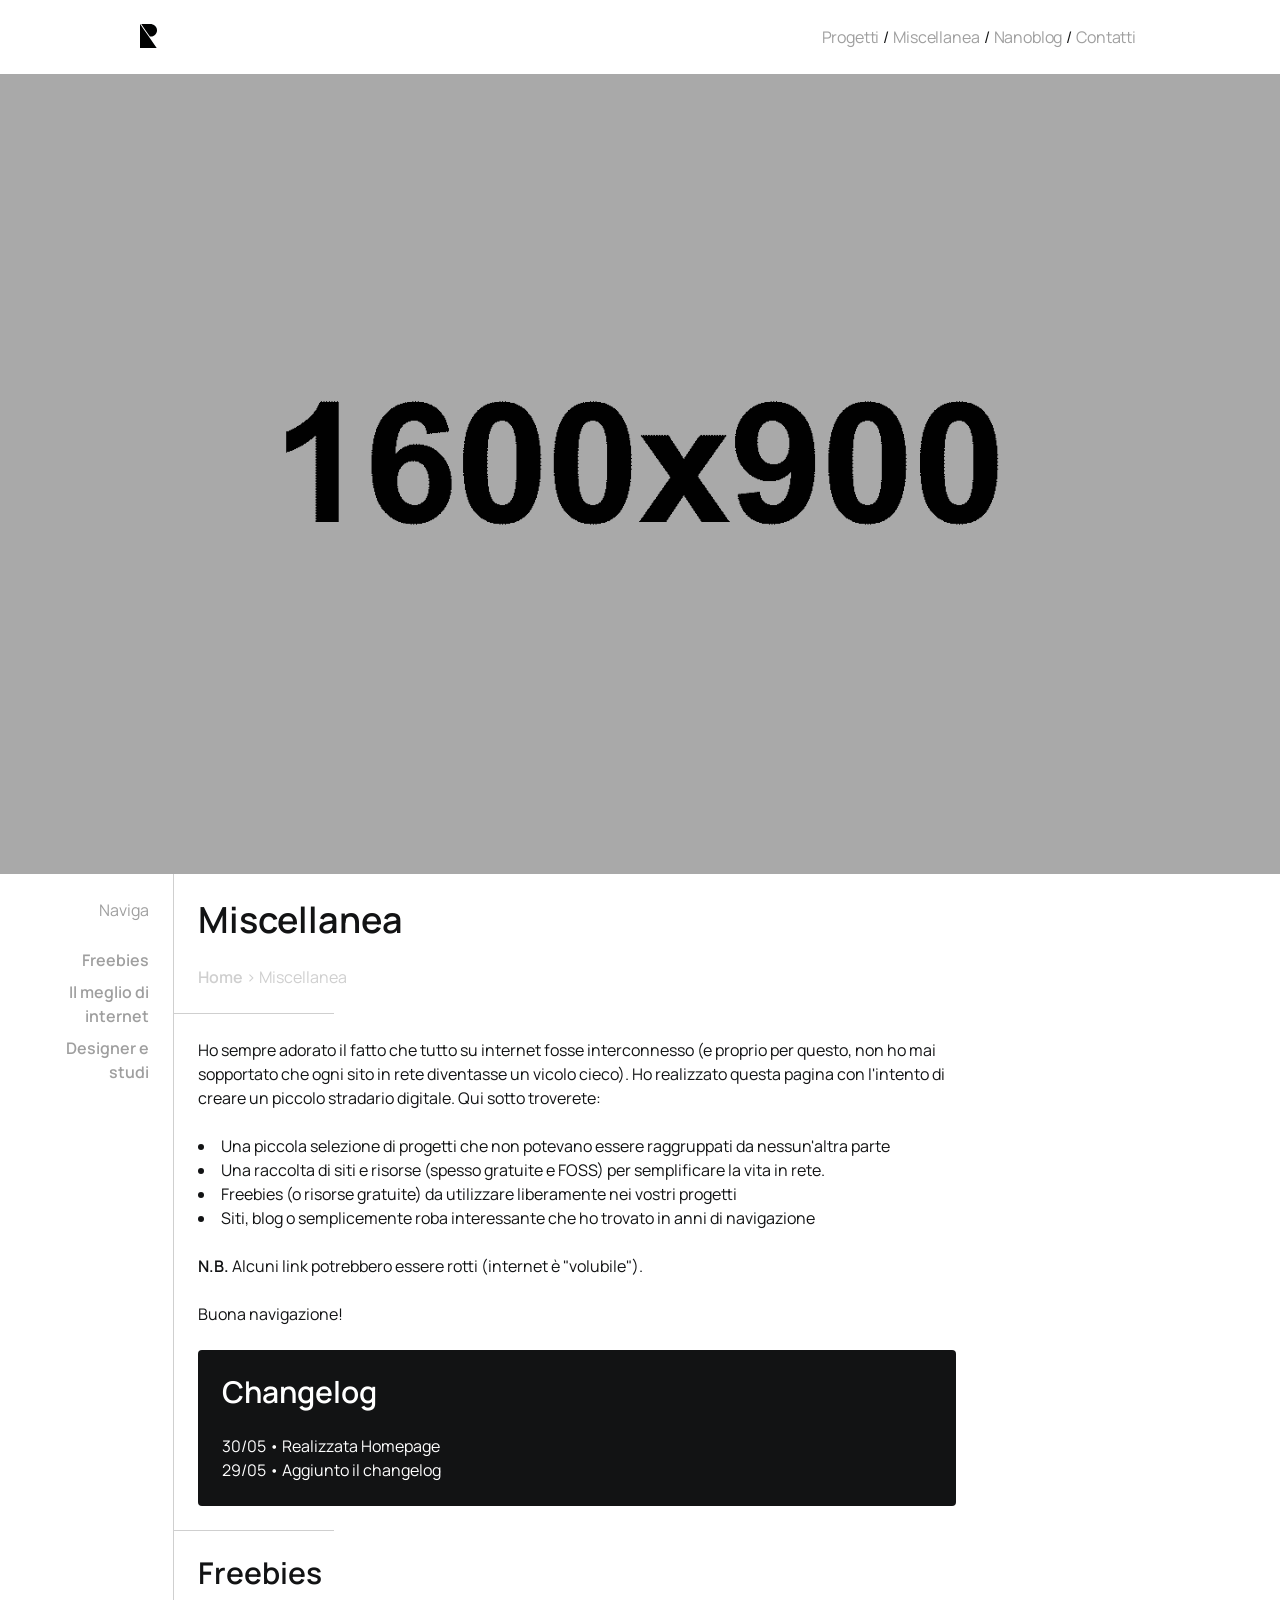
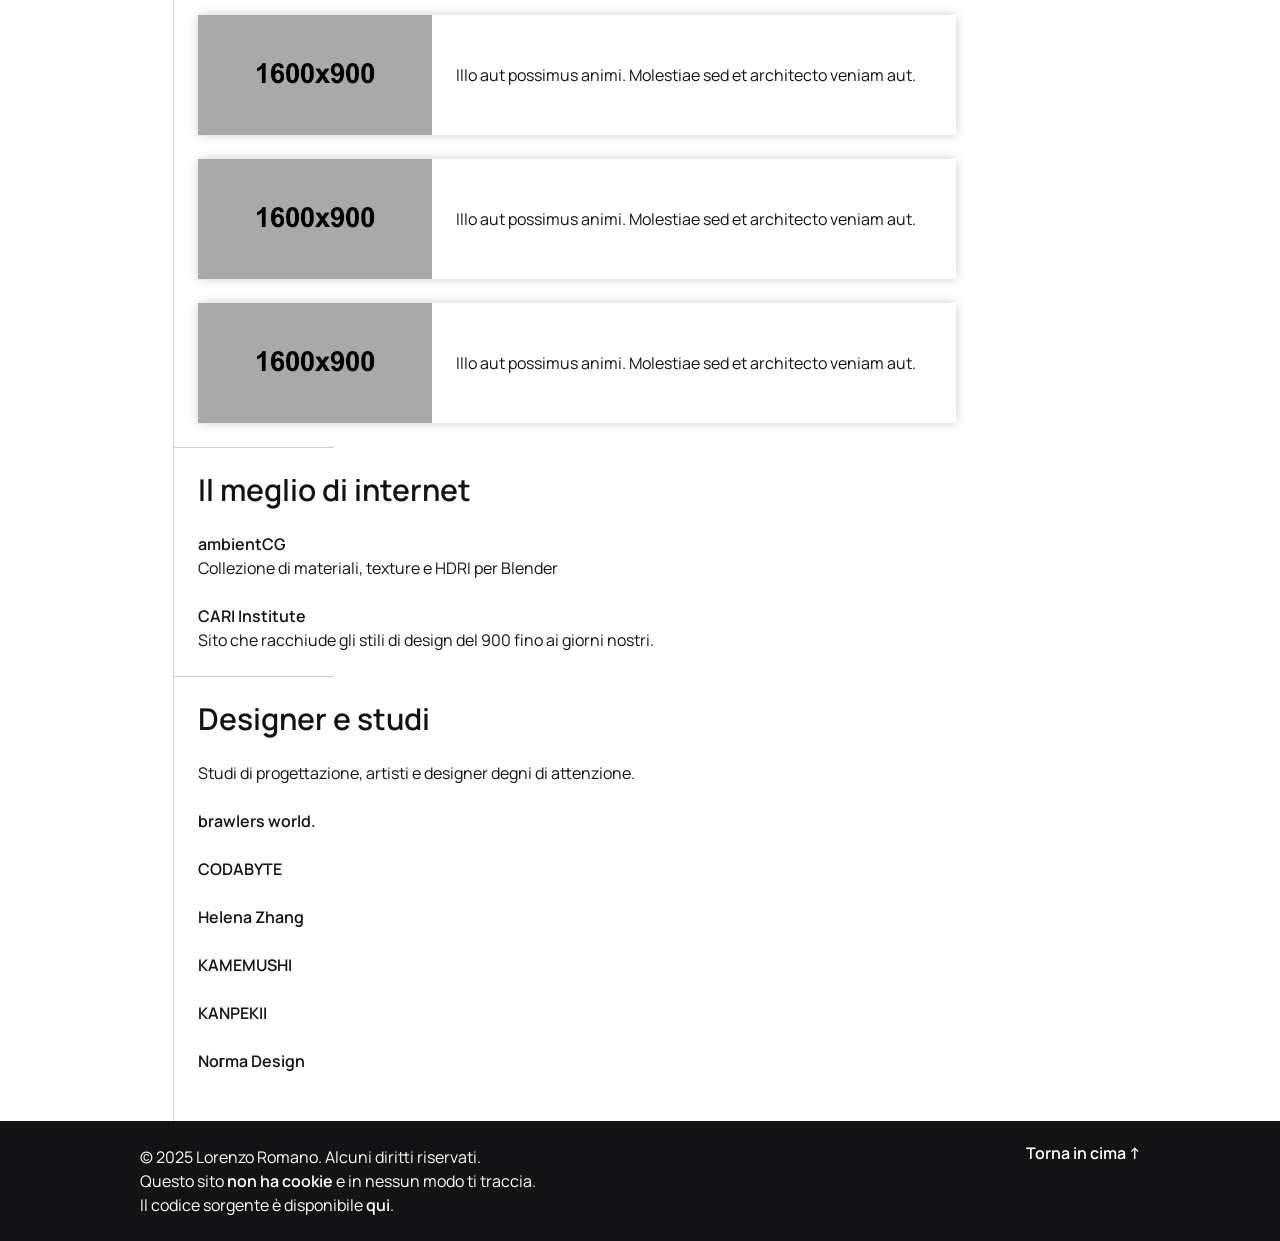
==== miscellanea.html @ 6ab968b5 "Aggiunto link a Cookie Serve per scan dei cookie" ====
<!DOCTYPE html>
<html lang="it">
<head>
    <meta charset="UTF-8">
    <meta name="viewport" content="width=device-width, initial-scale=1.0">
    <link rel="stylesheet" href="css/style.css">
    <title>Miscellanea</title>
</head>
<body>
    <header class="header-main" id="main-header">
        <nav class="navbar-container">
            <a href="index.html"><img class="logotipo" src="img/logo-pers.svg" alt="Logotipo Lorenzo Romano"></a>
            <ul class="navbar-main">
                <li class="navbar-navlink">
                    <a href="index.html#progetti-in-evidenza">Progetti</a>
                </li>
                <li>/</li>
                <li class="navbar-navlink">
                    <a href="miscellanea.html">Miscellanea</a>
                </li>
                <li>/</li>
                <li class="navbar-navlink"><a href="nanoblog.html">Nanoblog</a></li>
                <li>/</li>
                <li class="navbar-navlink">
                    <a href="index.html#contatti">Contatti</a>
                </li>
            </ul>
        </nav>
    </header>
    <div class="hero" id="hero"></div>
    <main class="main-container">
        <div class="sidebar">
            <p style="margin-bottom: 18px;">Naviga</p>
            <p><a href="#freebies">Freebies</a></p>
            <p><a href="#il-meglio-di-internet">Il meglio di internet</a></p>
            <p><a href="#designer-e-studi">Designer e studi</a></p>
        </div>
        <div class="main-column">
            <div class="p-standard">
                <h1>Miscellanea</h1>
                <p style="color: var(--grigio);"><a href="index.html" style="color: var(--grigio);">Home</a> > Miscellanea</p>
            </div>
            <hr>
            <div class="p-standard">
            <p>Ho sempre adorato il fatto che tutto su internet fosse interconnesso (e proprio per questo, non ho mai sopportato che ogni sito in rete diventasse un vicolo cieco). Ho realizzato questa pagina con l'intento di creare un piccolo stradario digitale. Qui sotto troverete:</p>
            <ul>
                <li>Una piccola selezione di progetti che non potevano essere raggruppati da nessun'altra parte</li>
                <li>Una raccolta di siti e risorse (spesso gratuite e FOSS) per semplificare la vita in rete.</li>
                <li>Freebies (o risorse gratuite) da utilizzare liberamente nei vostri progetti</li>
                <li>Siti, blog o semplicemente roba interessante che ho trovato in anni di navigazione</li>
            </ul>
            <p><b>N.B.</b> Alcuni link potrebbero essere rotti (internet è "volubile").</p>
            <p>Buona navigazione!</p>
                <div class="box-changelog">
                    <h2 id="changelog" style="margin-bottom: 24px;">Changelog</h2>
                    <p>30/05 • Realizzata Homepage</p>
                    <p>29/05 • Aggiunto il changelog</p>
                </div>
            </div>
            <hr>
            <div class="p-standard">
            <h2 id="freebies">Freebies</h2>
            <div class="box-img-long">
                <a class="image-long" href="#"></a>
                <div class="paragraph-long"><p>Illo aut possimus animi. Molestiae sed et architecto veniam aut.</p></div>
            </div>
            <div class="box-img-long">
                <a class="image-long" href="#"></a>
                <div class="paragraph-long"><p>Illo aut possimus animi. Molestiae sed et architecto veniam aut.</p></div>
            </div>
            <div class="box-img-long">
                <a class="image-long" href="#"></a>
                <div class="paragraph-long"><p>Illo aut possimus animi. Molestiae sed et architecto veniam aut.</p></div>
            </div>
            </div>
            <hr>
            <div class="p-standard">
            <h2 id="il-meglio-di-internet">Il meglio di internet</h2>
            <p><a href="https://ambientcg.com/">ambientCG</a><br>Collezione di materiali, texture e HDRI per Blender</p>
            <p><a href="https://cari.institute/aesthetics"><b>CARI Institute</b></a><br>Sito che racchiude gli stili di design del 900 fino ai giorni nostri.</p>
            </div>
            <hr>
            <div class="p-standard">
            <h2 id="designer-e-studi">Designer e studi</h2>
            <p>Studi di progettazione, artisti e designer degni di attenzione.</p>
            <p><a href="https://brawlersworld.com/"><b>brawlers world.</b></a></p>
            <p><a href="https://codabyte.neocities.org/"><b>CODABYTE</b></a></p>
            <p><a href="https://www.helenazhang.com/"><b>Helena Zhang</b></a></p>
            <p><a href="https://kamemushi.nekoweb.org/"><b>KAMEMUSHI</b></a></p>
            <p><a href="https://kanpekiii.neocities.org/"><b>KANPEKII</b></a></p>
            <p><a href="https://normadesign.it/"><b>Noгma Design</b></a></p>
            </div>
        </div>
    </main>
    <footer>
        <div class="footer-text">
            <p>© 2025 Lorenzo Romano. Alcuni diritti riservati.<br>
            Questo sito <a href="https://www.cookieserve.com/it/scan-summary/?url=https://www.lrnzrmn.net/">non ha cookie</a> e in nessun modo ti traccia.<br>
            Il codice sorgente è disponibile <a href="https://github.com/IMPOX/sito5"><b>qui</b></a>.</p>
            <a href="#hero">Torna in cima ↑</a>
        </div>
    </footer>
</body>
</html>
---- css/style.css ----
/* http://meyerweb.com/eric/tools/css/reset/ 
   v2.0 | 20110126
   License: none (public domain)
*/

html, body, div, span, applet, object, iframe,
h1, h2, h3, h4, h5, h6, p, blockquote, pre,
a, abbr, acronym, address, big, cite, code,
del, dfn, em, img, ins, kbd, q, s, samp,
small, strike, strong, sub, sup, tt, var,
b, u, i, center,
dl, dt, dd, ol, ul, li,
fieldset, form, label, legend,
table, caption, tbody, tfoot, thead, tr, th, td,
article, aside, canvas, details, embed, 
figure, figcaption, footer, header, hgroup, 
menu, nav, output, ruby, section, summary,
time, mark, audio, video {
	margin: 0;
	padding: 0;
	border: 0;
	font-size: 100%;
	font: inherit;
	vertical-align: baseline;
}
/* HTML5 display-role reset for older browsers */
article, aside, details, figcaption, figure, 
footer, header, hgroup, menu, nav, section {
	display: block;
}
body {
	line-height: 1;
}
ol, ul {
	list-style: none;
}
blockquote, q {
	quotes: none;
}
blockquote:before, blockquote:after,
q:before, q:after {
	content: '';
	content: none;
}
table {
	border-collapse: collapse;
	border-spacing: 0;
}

/* FINE DEL RESET */

/* VARIABILI */

:root {
    --nero: #121314;
    --bianco: #ffffff;
    --grigio: #cfcfcf;
    --grigio-hover: #9f9f9f;
}

@font-face {
    font-family: Manrope;
    font-weight: 400;
    font-style: normal;
    font-display: swap;
    src: url(../font/manrope-latin-400-normal.woff2) format(woff2);
}

@font-face {
    font-family: Manrope;
    font-weight: 600;
    font-style: normal;
    font-display: swap;
    src: url(../font/manrope-latin-600-normal.woff2) format(woff2);
}

em {
    font-size: 16px;
}

body {
    background-color: var(--bianco);
    background-image: radial-gradient(var(--grigio) 0.5px, var(--bianco) 0.5px);
    background-size: 10px 10px;
}

h1, h2, h3, p, a, li {
    font-family: "Manrope", Arial, Helvetica, sans-serif;
    color: var(--nero);
}

h1 {
    font-size: 2.25em; /* 36px */
    font-weight: 600;
    line-height: 1.2;
}

h1 b {
    font-weight: 600;
    line-height: 1.2;
}

h2 {
    font-size: 1.875em; /* 30px */
    font-weight: 600;
    line-height: 1.2;
}

h3 {
    font-size: 1.5em; /* 24px */
    font-weight: 600;
    line-height: 1.2;
}

p {
    font-size: 1em;
    font-weight: 400;
    line-height: 1.5;
}

p b {
    font-weight: 600;
}

a {
    font-weight: 600;
    color: var(--nero);
    text-decoration: none;
}

hr {
    width: 10em; /* 160px */
    border: none;
    border-bottom: 1px solid #cfcfcf;
    margin: 0;
}

ul {
    list-style-type: disc;
    list-style-position: inside;
}

li {
    line-height: 1.5;
}

/* ------------------------------------------------------ MOBILE */

/* ----- LOGOTIPO  */

.logotipo {
    width: auto;
    height: 24px;
}

/* ----- HEADER  */

.header-main {
    width: 100%;
    height: auto;
}

.navbar-container {
    width: auto;
    display: flex;
    flex-direction: row;
    justify-content: space-between;
    align-items: center;
    margin: 0 auto;
    padding: 24px;
}

.navbar-main {
    width: 75%;
    display: flex;
    flex-direction: row;
    justify-content: space-between;
    flex-wrap: wrap;
    list-style-type: none;
}

.navbar-navlink {
    flex-shrink: 1;
    padding: 0 4px;
}

.navbar-navlink a {
    font-family: "Manrope", Arial, Helvetica, sans-serif;
    font-weight: 400;
    font-size: 1em;
    font-style: normal;
    letter-spacing: -0.01em;
    color: var(--grigio-hover);
    text-decoration: none;
}

.navbar-navlink a:hover {
    font-family: "Manrope", Arial, Helvetica, sans-serif;
    font-size: 1em;
    font-style: normal;
    color: var(--nero);
    text-decoration: none;
}

/* ----- HERO  */

.hero {
    width: auto;
    height: 600px;
    background-image: url(../img/placeholder-1600x900.gif);
    background-size: cover;
    background-position: center;
    z-index: 0;
}

/* ----- MAIN CONTAINER */

.main-container {
    width: auto;
    height: auto;
}

/* ----- MAIN COLUMN  */

.main-column {
    width: auto;
    height: auto;
    padding-bottom: 24px;
}

/* ----- PARAGRAFO STANDARD  */

.p-standard {
    width: auto;
    height: auto;
    padding: 24px;
    display: flex;
    flex-direction: column;
    row-gap: 1.5em; /* 24px */
}

/* ----- CHANGELOG  */

.box-changelog {
    width: auto;
    height: auto;
    padding: 24px;
    background-color: var(--nero);
    border-radius: 4px;
}

.box-changelog h2 {
    color: var(--bianco);
}

.box-changelog p {
    color: var(--bianco);
}

/* ----- CONTAINER CON HEAD, PARAGRAFO E IMMAGINI LUNGHI */

.box-img-long {
    width: 100%;
    height: 120px;
    box-shadow: 0px 0px 10px var(--grigio);
    display: flex;
    flex-direction: row;
    background-color: var(--bianco);
}

.box-img-long .image-long {
    width: 33%;
    background-image: url(../img/placeholder-1600x900.gif);
    background-size: cover;
    background-position: center;
}

.box-img-long .paragraph-long {
    width: 67%;
    height: auto;
    padding: 12px 24px;
    align-self: center;
}

/* ----- CONTAINER CON HEAD, PARAGRAFO E IMMAGINI CORTI (2 IN RIGA) */

.cont-box-short {
    width: auto;
    height: auto;
    display: flex;
    flex-direction: column;
    flex-wrap: wrap;
    gap: 24px;
}

.box-img-short {
    width: 100%;
    height: 120px;
    box-shadow: 0px 0px 10px var(--grigio);
    display: flex;
    flex-direction: row;
    background-color: var(--bianco);
}

.box-img-short .image-short {
    width: 33%;
    background-image: url(../img/placeholder-1600x900.gif);
    background-size: cover;
    background-position: center;
}

.box-img-short .paragraph-short {
    width: 67%;
    height: auto;
    padding: 12px 24px;
    align-self: center;
}

/* ----- P LINKS  */

.p-links {
    display: flex;
    flex-direction: row;
    flex-wrap: wrap;
    justify-content: flex-start;
    gap: 24px;
}

/* ----- STAMP BOX  */

.stamp-box {
    width: auto;
    height: auto;
    padding: 24px;
    display: flex;
    flex-direction: row;
    row-gap: 24px;
    column-gap: 12px;
    flex-wrap: wrap;
}

/* ----- BANNER IMMAGINE LARGE 1 RESPONSIVE */

.image-large-1 {
    padding: 24px;
}

.image-large-1 img {
    width: 100%;
    height: auto;
}

/* ---- BANNER IMMAGINI LARGE 2 RESPONSIVE */

.image-large-2 {
    width: auto;
    height: auto;
    padding: 24px;
    display: flex;
    flex-direction: column;
    row-gap: 24px;
}

.image-large-2 img {
    width: 100%;
    height: auto;
}

/* ----- FOOTER  */

footer {
    width: auto;
    height: auto;
    padding: 24px;
    background-color: var(--nero);
}

footer .footer-text {
    width: auto;
    height: auto;
    margin: auto;
    display: flex;
    flex-direction: row;
    row-gap: 24px;
    justify-content: space-between;
    flex-wrap: wrap;
} 

footer .footer-text p {
    color: var(--bianco);
}

footer .footer-text a {
    color: var(--bianco);
}

/* ------------------------------------------------------ DESKTOP */
@media only screen and (min-width: 768px) {

    /* ----- HEADER  */

    .navbar-container {
        max-width: 1000px;
        justify-content: space-between;
    }

    .navbar-main {
    width: auto;
    }

    /* ----- HERO  */

    .hero {
    width: 100%;
    height: 800px;
    }

    /* ----- MAIN CONTAINER */

    .main-container {
    width: auto;
    max-width: calc(1000px + 300px + 300px);
    height: auto;
    display: flex;
    flex-direction: row;
    margin: auto;
    justify-content: flex-start;
    }

    /* ----- SIDEBAR  */

    .sidebar {
    width: 300px;
    padding: 24px;
    text-align: right;
    display: flex;
    flex-direction: column;
    row-gap: 8px;
    }

    .sidebar p {
    color: var(--grigio-hover);
    }

    .sidebar p a {
        color: var(--grigio-hover);
    }

    /* ----- MAIN COLUMN  */

    .main-column {
    max-width: 1000px;
    border-left: 1px solid var(--grigio);
    margin-right: 300px;
    }

    /* ----- CONTAINER CON HEAD, PARAGRAFO E IMMAGINI CORTI (2 IN RIGA) */

    .cont-box-short {
    flex-direction: row;
    }

    .box-img-short {
    width: calc((100% - 24px) / 2);
    }
    
    /* ---- BANNER IMMAGINI LARGE 2 RESPONSIVE */

    .image-large-2 {
    flex-direction: row;
    column-gap: 24px;
    flex-wrap: wrap;
    }

    .image-large-2 img {
    width: calc((100% - 24px) / 2);
    height: auto;
    }

    /* ----- FOOTER  */

    footer .footer-text {
    width: 1000px;
    flex-wrap: nowrap;
    align-items: flex-start;
    
    } 

}

@media only screen and (max-width: 768px) {
    .sidebar {
        display: none;
    }
}
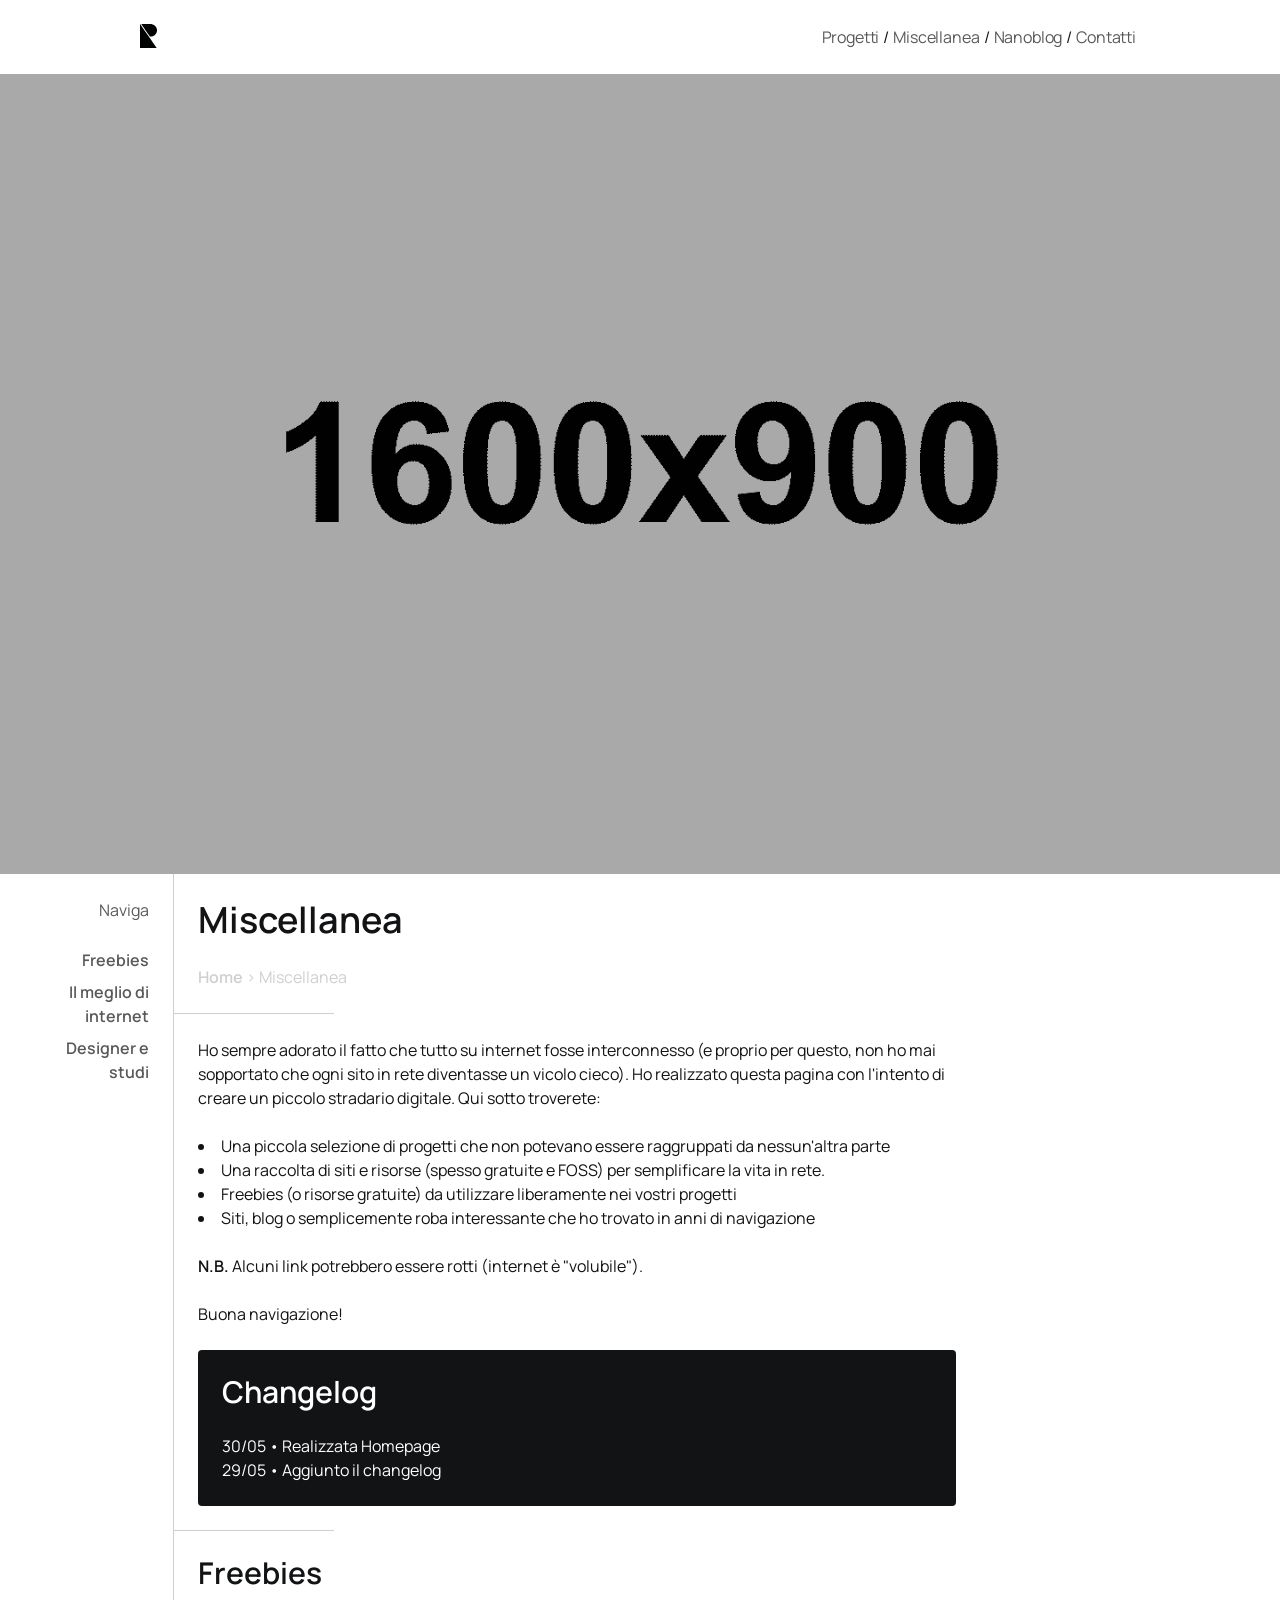
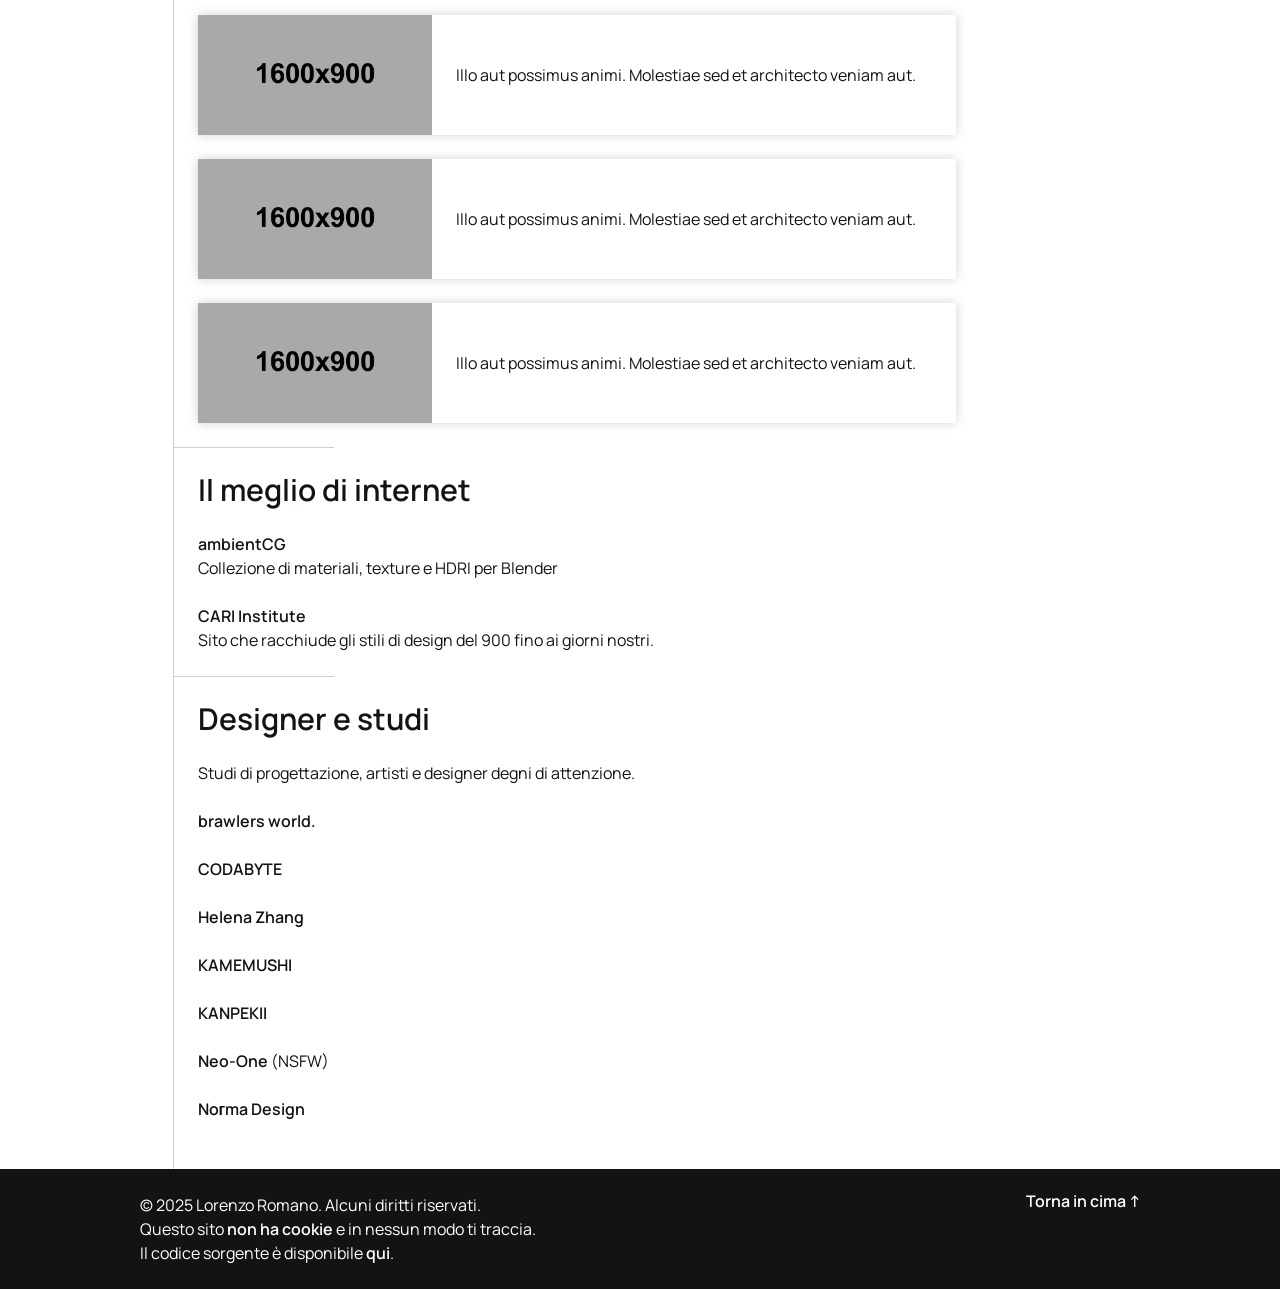
==== commit 3239f876: "Aggiunto sito in Miscellanea" ====
--- a/miscellanea.html
+++ b/miscellanea.html
@@ -4,6 +4,7 @@
     <meta charset="UTF-8">
     <meta name="viewport" content="width=device-width, initial-scale=1.0">
     <link rel="stylesheet" href="css/style.css">
+    <link rel="shortcut icon" href="img/favicon.ico" type="image/x-icon">
     <title>Miscellanea</title>
 </head>
 <body>
@@ -88,6 +89,7 @@
             <p><a href="https://www.helenazhang.com/"><b>Helena Zhang</b></a></p>
             <p><a href="https://kamemushi.nekoweb.org/"><b>KAMEMUSHI</b></a></p>
             <p><a href="https://kanpekiii.neocities.org/"><b>KANPEKII</b></a></p>
+            <p><a href="https://www.neo-one.art/"><b>Neo-One</b></a> (NSFW)</p>
             <p><a href="https://normadesign.it/"><b>Noгma Design</b></a></p>
             </div>
         </div>
--- a/css/style.css
+++ b/css/style.css
@@ -55,7 +55,7 @@
     --nero: #121314;
     --bianco: #ffffff;
     --grigio: #cfcfcf;
-    --grigio-hover: #9f9f9f;
+    --grigio-hover: #595959;
 }
 
 @font-face {
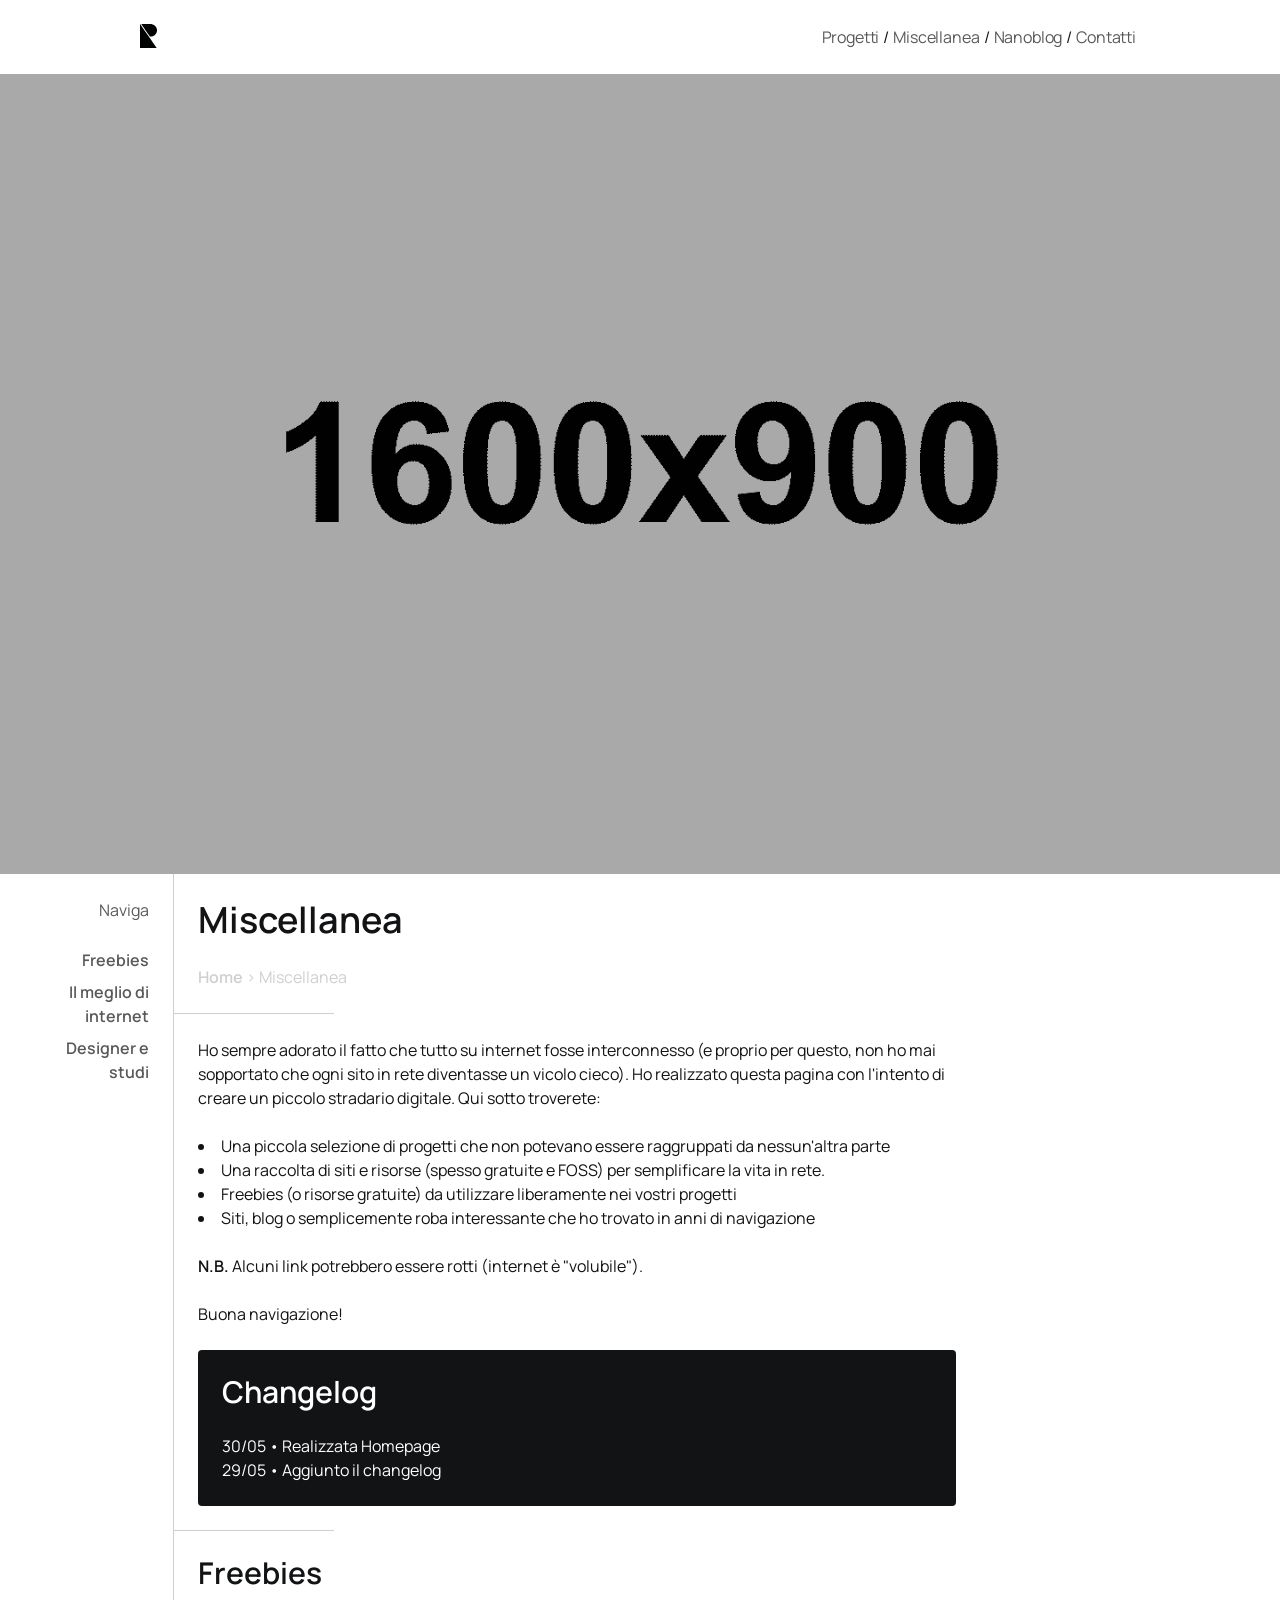
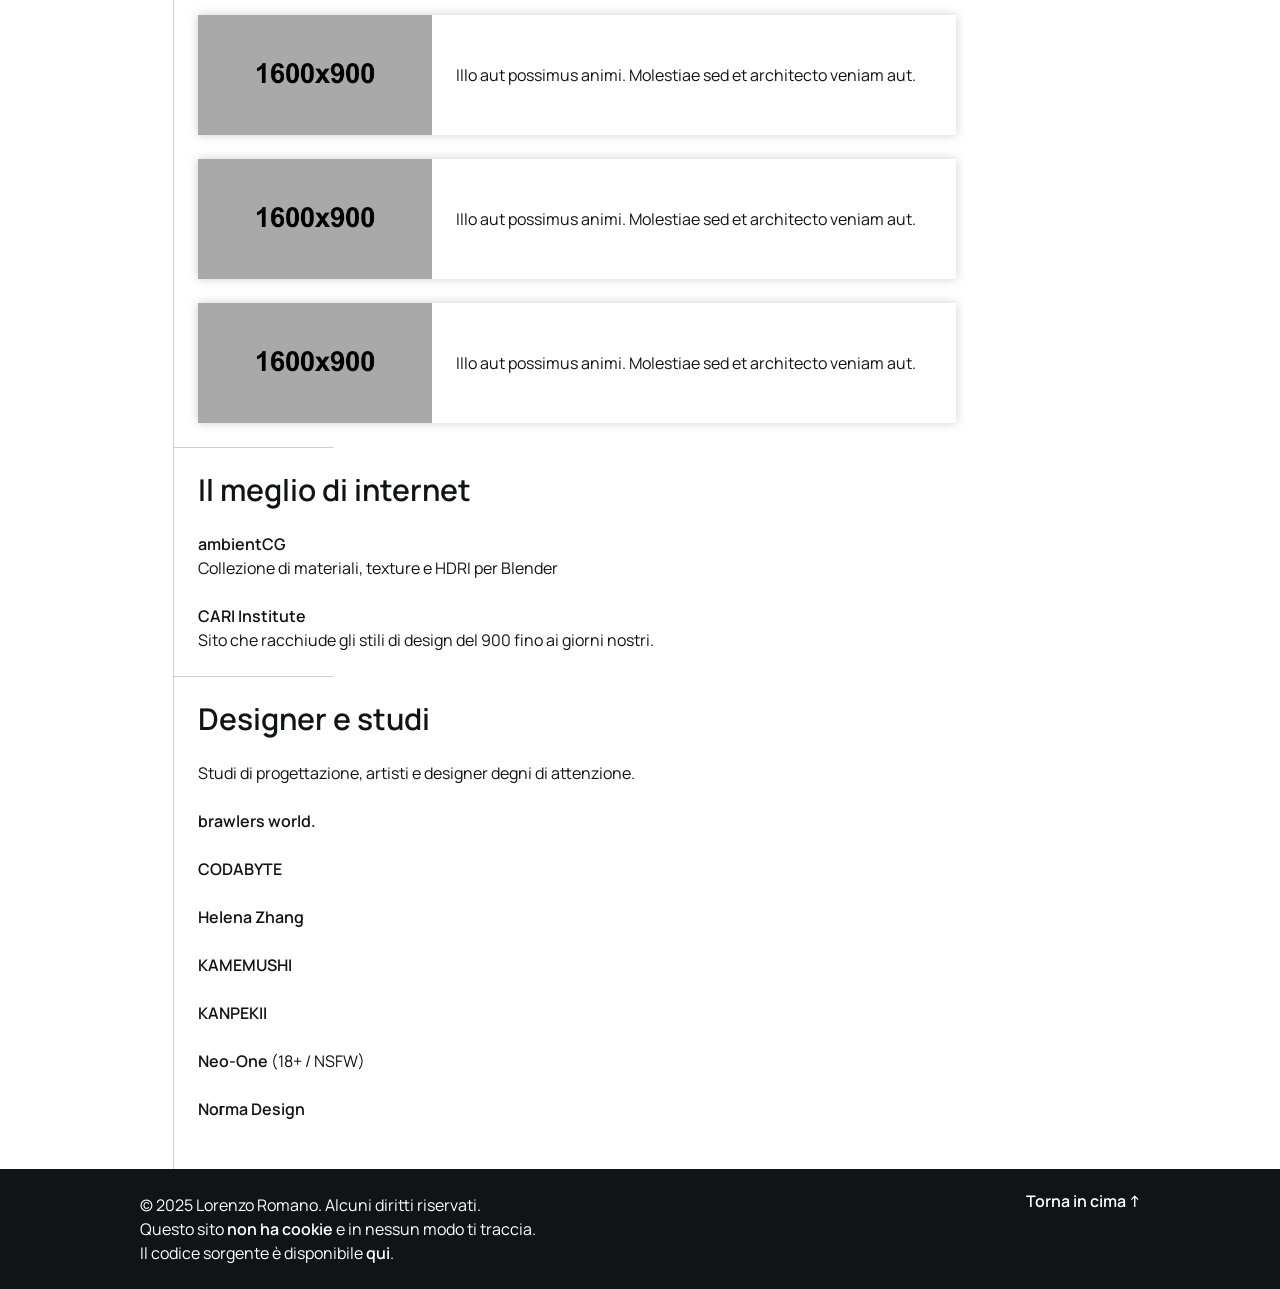
==== commit 3a02c722: "Aggiunto disclaimer a link in miscellanea" ====
--- a/miscellanea.html
+++ b/miscellanea.html
@@ -89,7 +89,7 @@
             <p><a href="https://www.helenazhang.com/"><b>Helena Zhang</b></a></p>
             <p><a href="https://kamemushi.nekoweb.org/"><b>KAMEMUSHI</b></a></p>
             <p><a href="https://kanpekiii.neocities.org/"><b>KANPEKII</b></a></p>
-            <p><a href="https://www.neo-one.art/"><b>Neo-One</b></a> (NSFW)</p>
+            <p><a href="https://www.neo-one.art/"><b>Neo-One</b></a> (18+ / NSFW)</p>
             <p><a href="https://normadesign.it/"><b>Noгma Design</b></a></p>
             </div>
         </div>
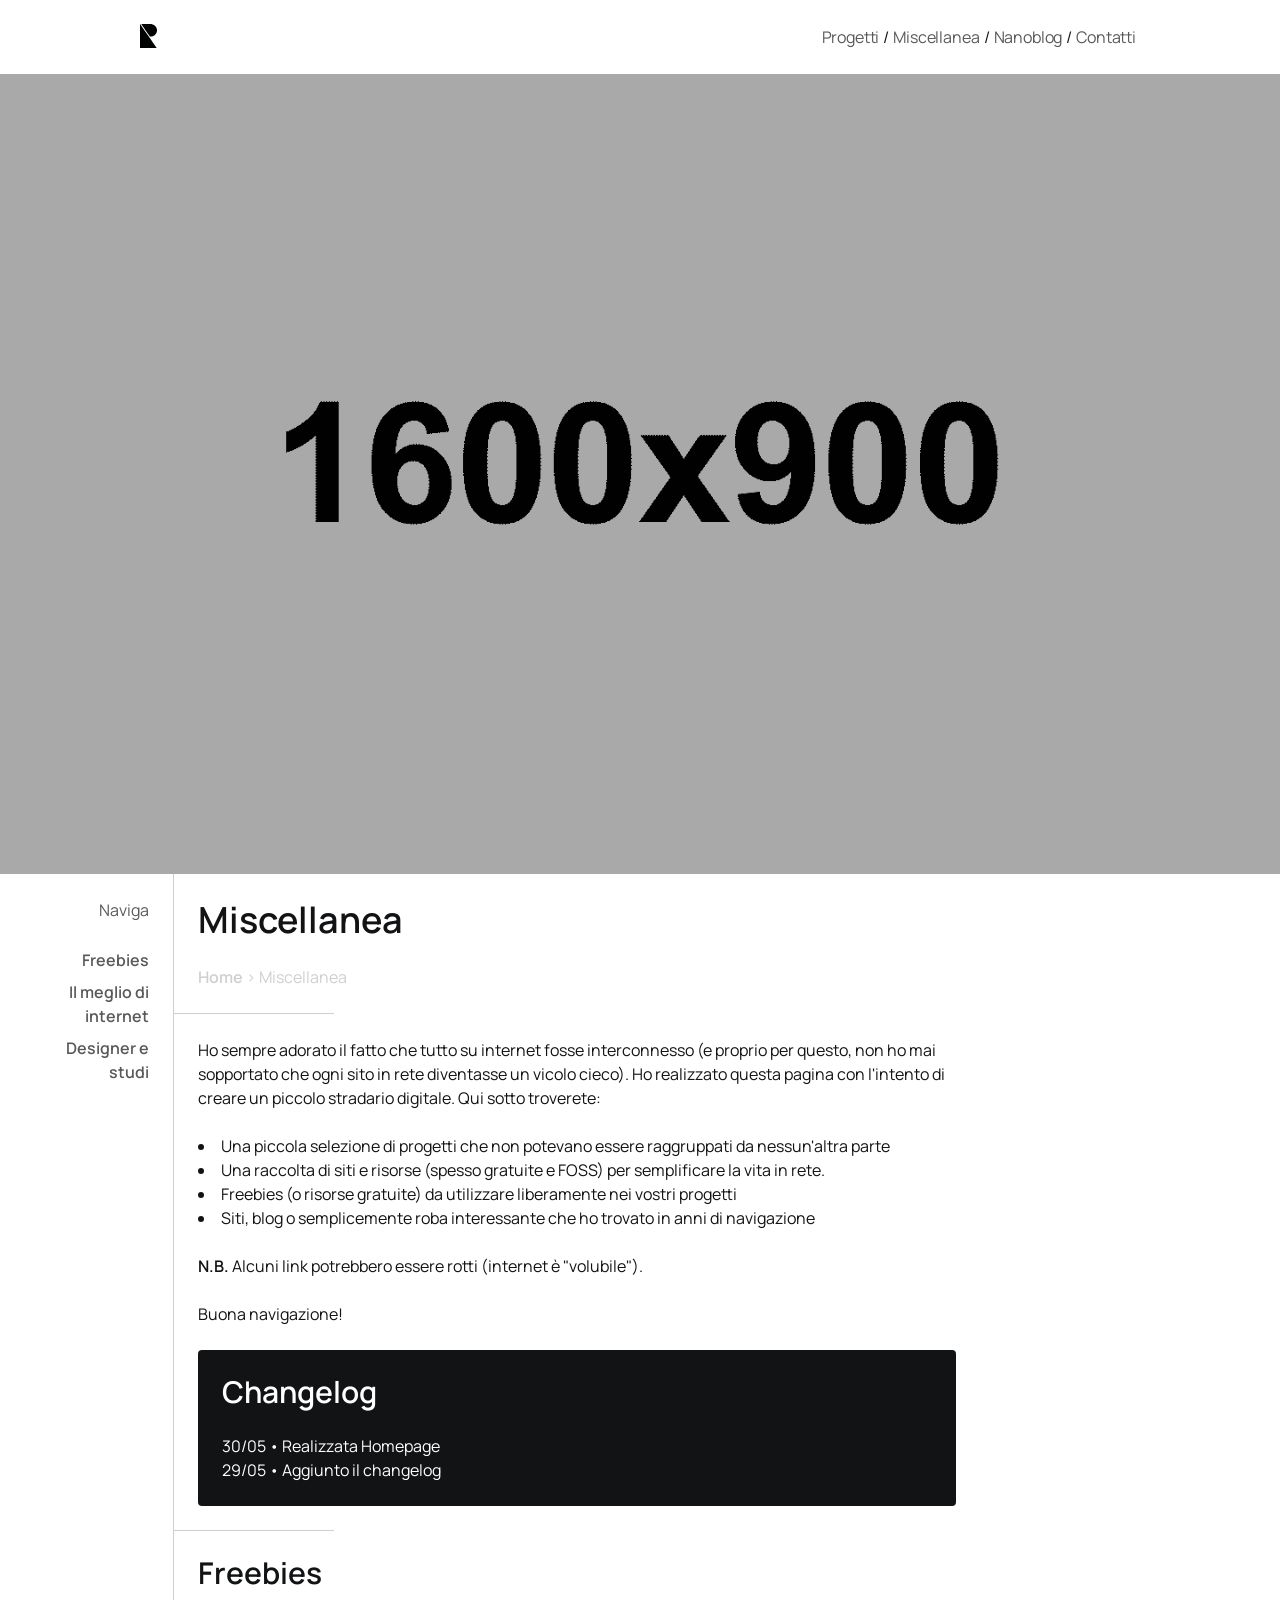
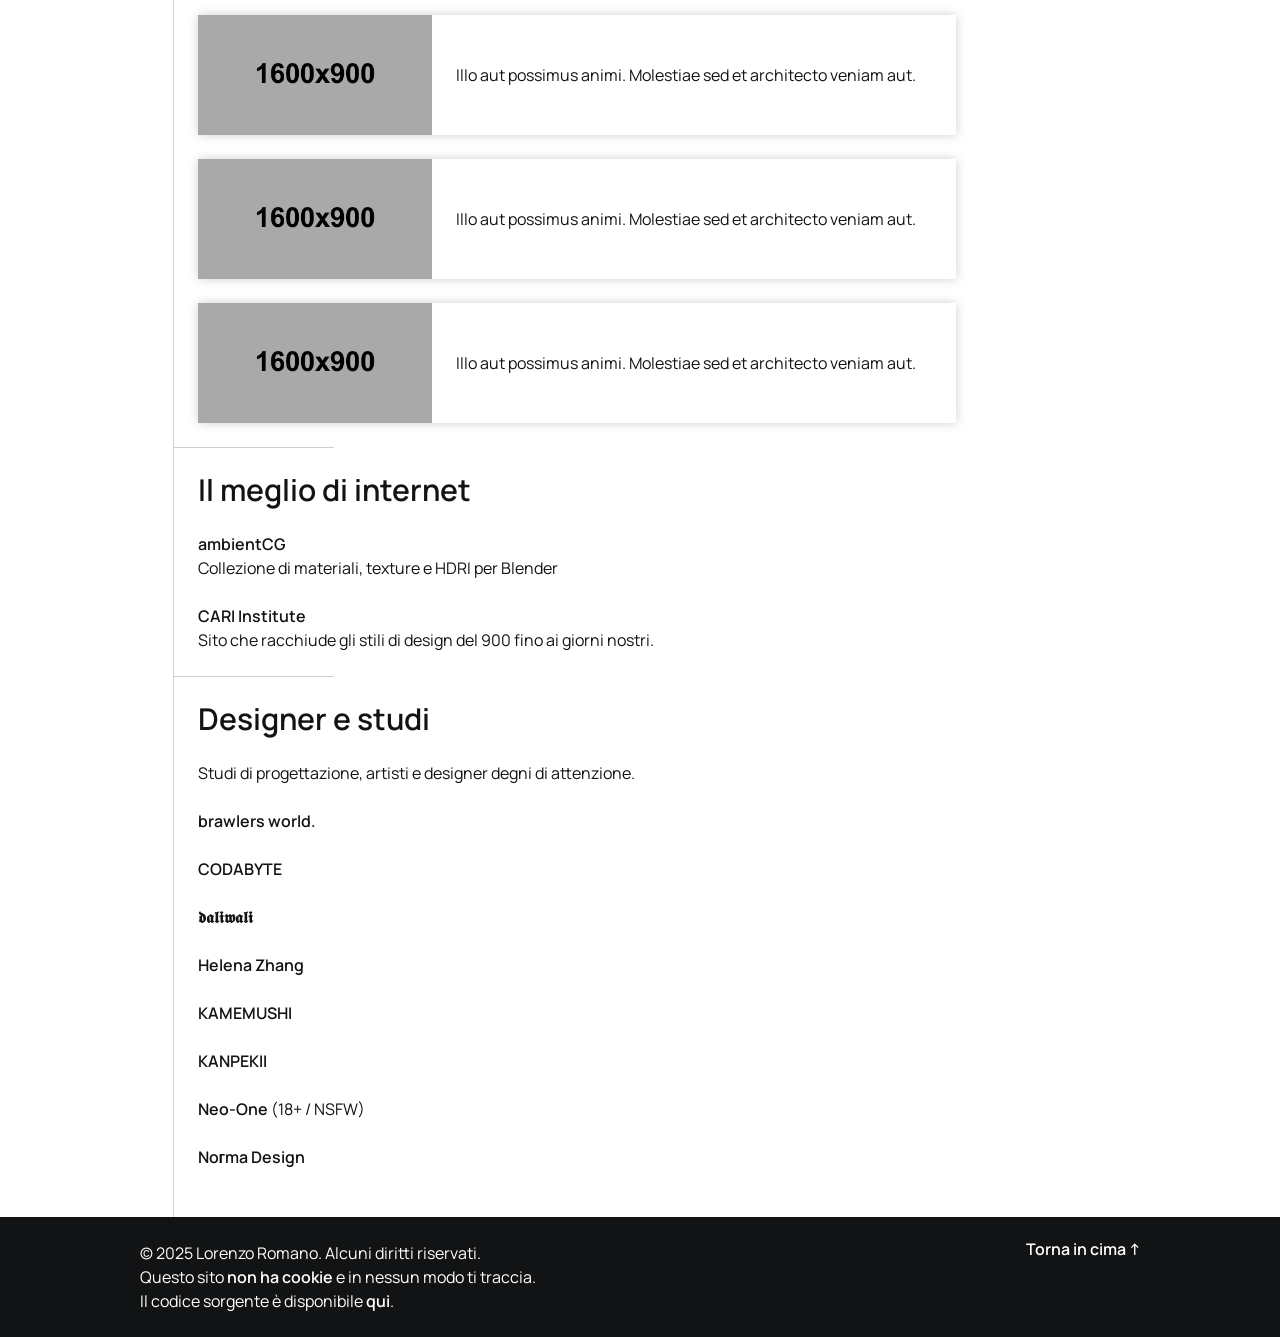
==== commit b1e3178e: "Aggiunto link a miscellanea" ====
--- a/miscellanea.html
+++ b/miscellanea.html
@@ -5,7 +5,7 @@
     <meta name="viewport" content="width=device-width, initial-scale=1.0">
     <link rel="stylesheet" href="css/style.css">
     <link rel="shortcut icon" href="img/favicon.ico" type="image/x-icon">
-    <title>Miscellanea</title>
+    <title>lrnzrmn.net | Miscellanea</title>
 </head>
 <body>
     <header class="header-main" id="main-header">
@@ -86,6 +86,7 @@
             <p>Studi di progettazione, artisti e designer degni di attenzione.</p>
             <p><a href="https://brawlersworld.com/"><b>brawlers world.</b></a></p>
             <p><a href="https://codabyte.neocities.org/"><b>CODABYTE</b></a></p>
+            <p><a href="https://daliwali.neocities.org/"><b>𝖉𝖆𝖑𝖎𝖜𝖆𝖑𝖎</b></a></p>
             <p><a href="https://www.helenazhang.com/"><b>Helena Zhang</b></a></p>
             <p><a href="https://kamemushi.nekoweb.org/"><b>KAMEMUSHI</b></a></p>
             <p><a href="https://kanpekiii.neocities.org/"><b>KANPEKII</b></a></p>
@@ -98,7 +99,7 @@
         <div class="footer-text">
             <p>© 2025 Lorenzo Romano. Alcuni diritti riservati.<br>
             Questo sito <a href="https://www.cookieserve.com/it/scan-summary/?url=https://www.lrnzrmn.net/">non ha cookie</a> e in nessun modo ti traccia.<br>
-            Il codice sorgente è disponibile <a href="https://github.com/IMPOX/sito5"><b>qui</b></a>.</p>
+            Il codice sorgente è disponibile <a href="https://github.com/IMPOX/lrnzrmn.net"><b>qui</b></a>.</p>
             <a href="#hero">Torna in cima ↑</a>
         </div>
     </footer>
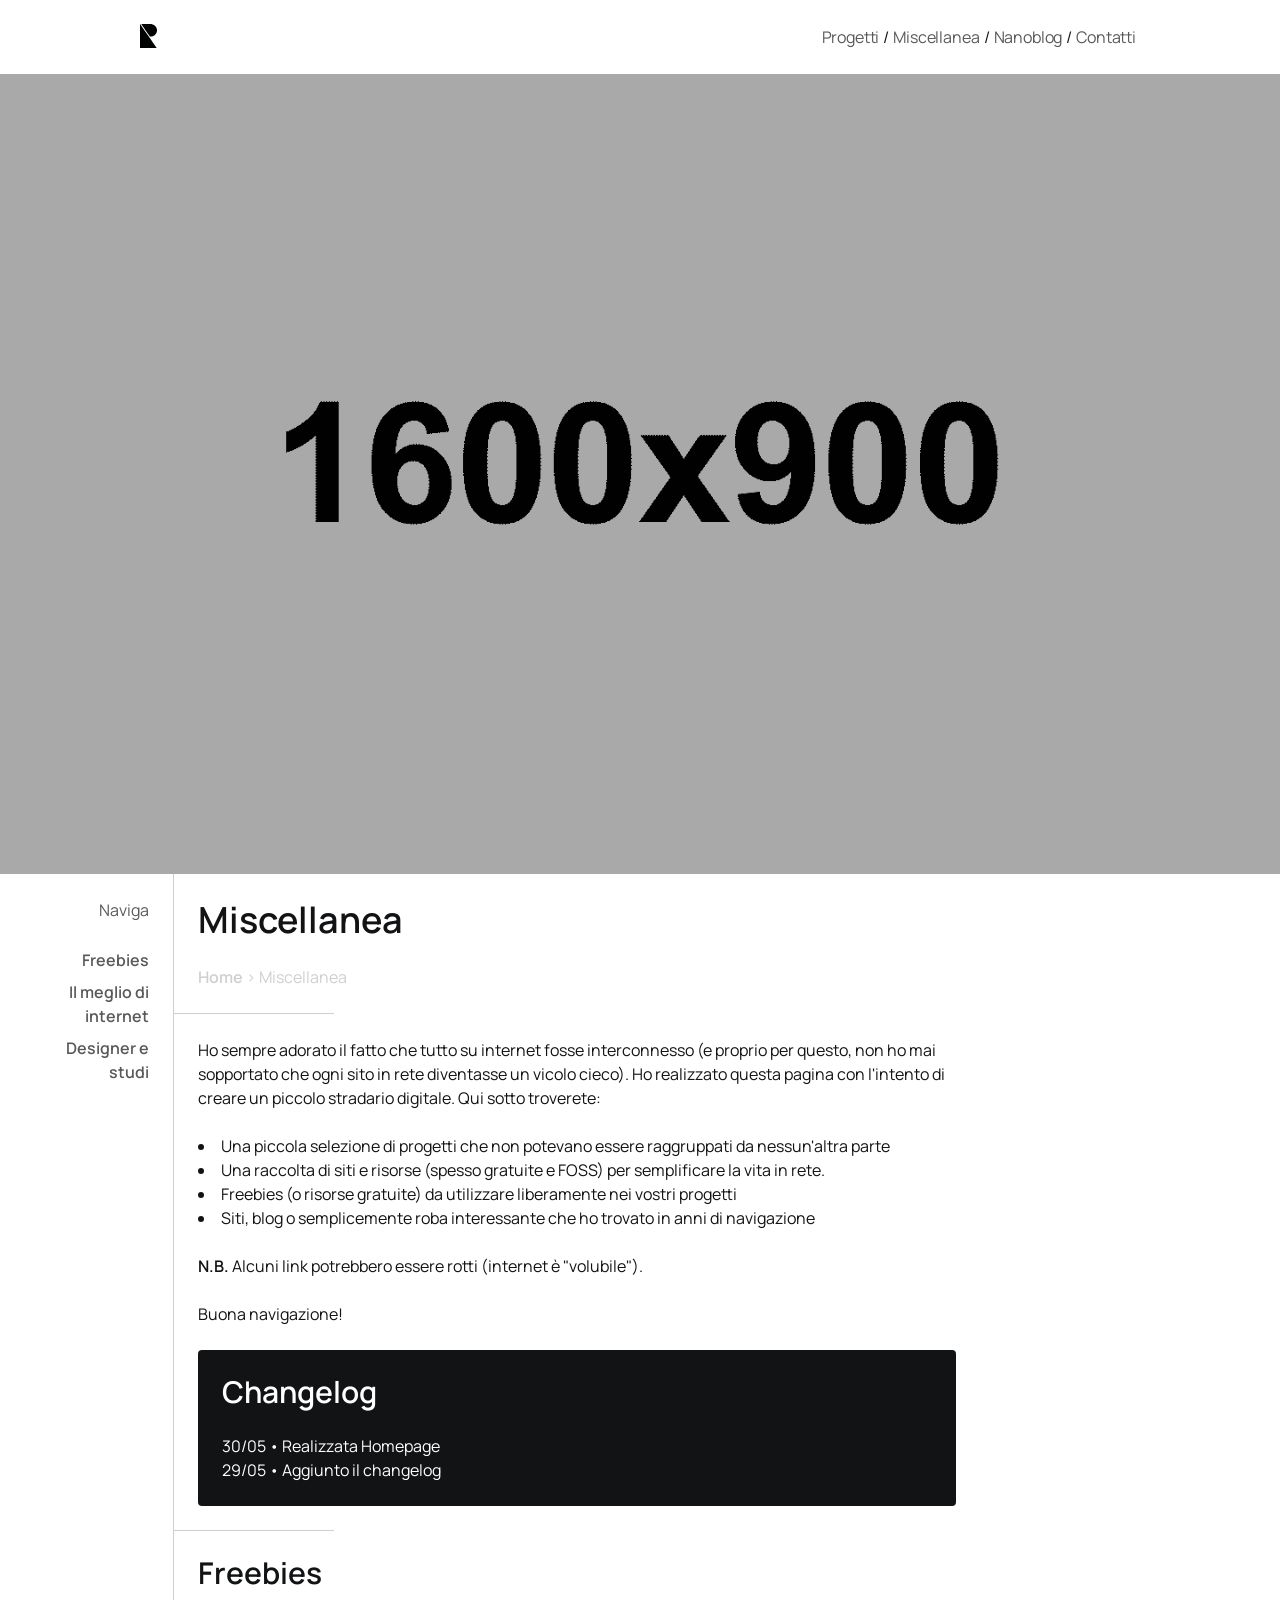
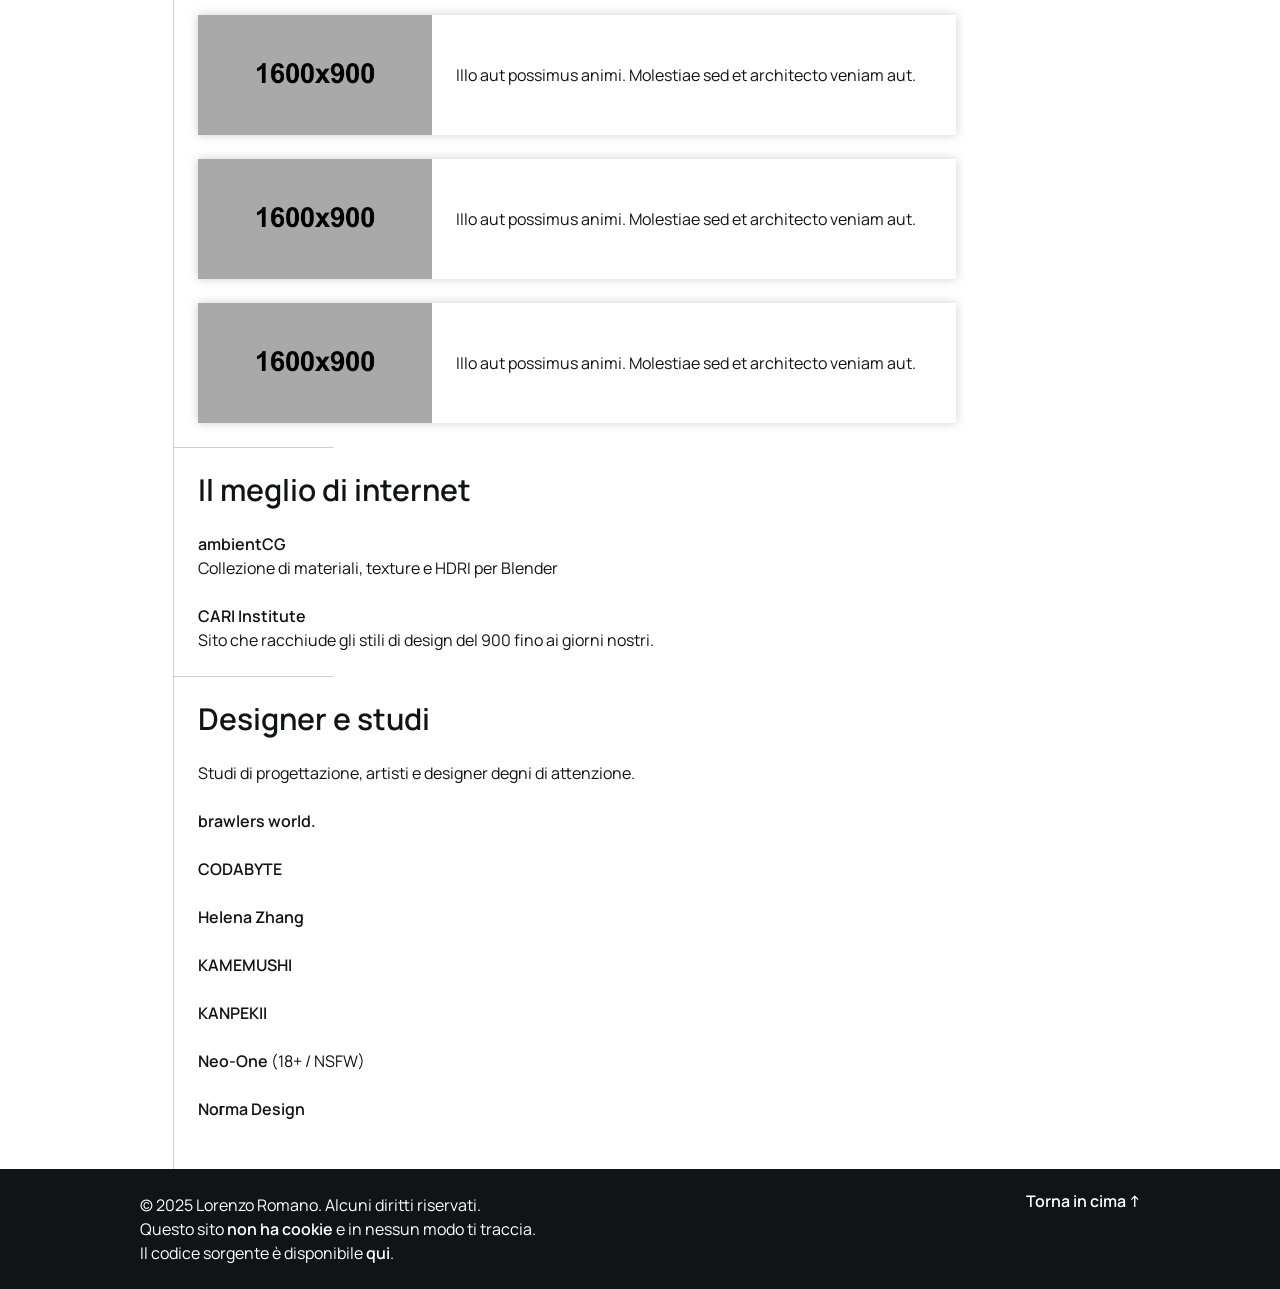
==== commit 6e786796: "Aggiunto testo alternativo e rimosso link miscellanea" ====
--- a/miscellanea.html
+++ b/miscellanea.html
@@ -86,7 +86,6 @@
             <p>Studi di progettazione, artisti e designer degni di attenzione.</p>
             <p><a href="https://brawlersworld.com/"><b>brawlers world.</b></a></p>
             <p><a href="https://codabyte.neocities.org/"><b>CODABYTE</b></a></p>
-            <p><a href="https://daliwali.neocities.org/"><b>𝖉𝖆𝖑𝖎𝖜𝖆𝖑𝖎</b></a></p>
             <p><a href="https://www.helenazhang.com/"><b>Helena Zhang</b></a></p>
             <p><a href="https://kamemushi.nekoweb.org/"><b>KAMEMUSHI</b></a></p>
             <p><a href="https://kanpekiii.neocities.org/"><b>KANPEKII</b></a></p>
